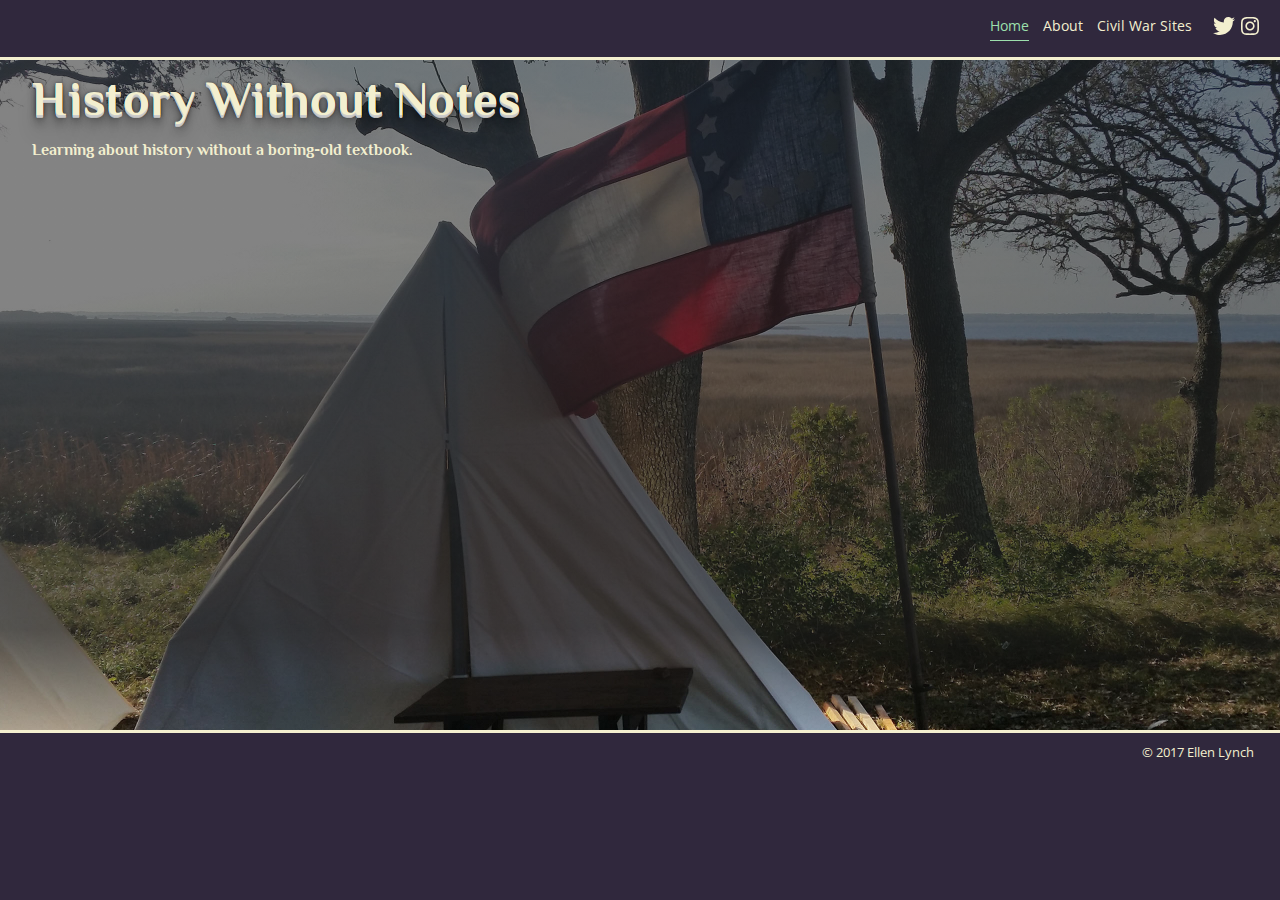
==== index.html @ 3a3dd2ca "Uploading the code and images" ====
<!DOCTYPE html>

<html>
	<head>
		<link rel="stylesheet" type="text/css" href="css/normalize.css" media="all" />
		<link href='https://fonts.googleapis.com/css?family=Open+Sans:400,700|Philosopher' rel='stylesheet' type='text/css'>
		<link rel="stylesheet" type="text/css" href="https://maxcdn.bootstrapcdn.com/font-awesome/4.4.0/css/font-awesome.min.css" media="all">
		<link rel="stylesheet" type="text/css" href="css/history_site.css" media="all" />

		<script src="scripts/jquery-1.11.3.min.js"></script>
		<script src="scripts/example.js"></script>
	</head>

	<body>
			<nav class="nav main-nav">
				<ul>
					<li class="active">Home</li>
					<li>
						<a href="about/index.html">About</a>
					</li>
					<li>
						<a href="cwar/index.html">Civil War Sites</a>
					</li>
					<li class="social-list">
						<a href="https://twitter.com/ellenlynch">
							<svg class="social-icons">
								    <path class="social-path" d="M6.93529412,17.9647059 C15.2558824,17.9647059 19.8088235,11.0647059 19.8088235,5.09117647 C19.8088235,4.89705882 19.8088235,4.70294118 19.8,4.50882353 C20.6823529,3.87352941 21.45,3.07058824 22.0588235,2.16176471 C21.2470588,2.52352941 20.3735294,2.76176471 19.4558824,2.87647059 C20.3911765,2.32058824 21.1058824,1.42941176 21.45,0.370588235 C20.5764706,0.891176471 19.6058824,1.26176471 18.5735294,1.46470588 C17.7441176,0.582352941 16.5705882,0.0352941176 15.2735294,0.0352941176 C12.7764706,0.0352941176 10.7470588,2.06470588 10.7470588,4.56176471 C10.7470588,4.91470588 10.7911765,5.25882353 10.8617647,5.59411765 C7.10294118,5.40882353 3.76764706,3.6 1.53529412,0.864705882 C1.14705882,1.53529412 0.926470588,2.31176471 0.926470588,3.14117647 C0.926470588,4.71176471 1.72941176,6.09705882 2.93823529,6.90882353 C2.19705882,6.88235294 1.5,6.67941176 0.891176471,6.34411765 L0.891176471,6.40588235 C0.891176471,8.59411765 2.45294118,10.4294118 4.51764706,10.8441176 C4.13823529,10.95 3.74117647,11.0029412 3.32647059,11.0029412 C3.03529412,11.0029412 2.75294118,10.9764706 2.47941176,10.9235294 C3.05294118,12.7235294 4.72941176,14.0294118 6.70588235,14.0647059 C5.15294118,15.2823529 3.20294118,16.0058824 1.08529412,16.0058824 C0.723529412,16.0058824 0.361764706,15.9882353 0.00882352941,15.9441176 C2.00294118,17.2147059 4.38529412,17.9647059 6.93529412,17.9647059" id="Shape"></path>
							</svg>

						</a>
					</li>
					<li>
						<a href="https://instagram.com/eclynch/">
							<svg class="social-icons">
								<path class="social-path" d="M9,1.62225 C11.403,1.62225 11.688,1.63125 12.6375,1.67475 C15.0765,1.78575 16.21575,2.943 16.32675,5.364 C16.37025,6.31275 16.3785,6.59775 16.3785,9.00075 C16.3785,11.4045 16.3695,11.68875 16.32675,12.6375 C16.215,15.05625 15.07875,16.21575 12.6375,16.32675 C11.688,16.37025 11.4045,16.37925 9,16.37925 C6.597,16.37925 6.312,16.37025 5.36325,16.32675 C2.91825,16.215 1.785,15.0525 1.674,12.63675 C1.6305,11.688 1.6215,11.40375 1.6215,9 C1.6215,6.597 1.63125,6.31275 1.674,5.36325 C1.78575,2.943 2.922,1.785 5.36325,1.674 C6.31275,1.63125 6.597,1.62225 9,1.62225 L9,1.62225 Z M9,-1.21430643e-16 C6.55575,-1.21430643e-16 6.24975,0.0105 5.28975,0.054 C2.02125,0.204 0.20475,2.0175 0.05475,5.289 C0.0105,6.24975 -4.85722573e-16,6.55575 -4.85722573e-16,9 C-4.85722573e-16,11.44425 0.0105,11.751 0.054,12.711 C0.204,15.9795 2.0175,17.796 5.289,17.946 C6.24975,17.9895 6.55575,18 9,18 C11.44425,18 11.751,17.9895 12.711,17.946 C15.9765,17.796 17.7975,15.9825 17.94525,12.711 C17.9895,11.751 18,11.44425 18,9 C18,6.55575 17.9895,6.24975 17.946,5.28975 C17.799,2.02425 15.98325,0.20475 12.71175,0.05475 C11.751,0.0105 11.44425,-4.85722573e-16 9,-4.85722573e-16 L9,-1.21430643e-16 Z M9,4.3785 C6.44775,4.3785 4.3785,6.44775 4.3785,9 C4.3785,11.55225 6.44775,13.62225 9,13.62225 C11.55225,13.62225 13.6215,11.553 13.6215,9 C13.6215,6.44775 11.55225,4.3785 9,4.3785 Z M9,12 C7.34325,12 6,10.6575 6,9 C6,7.34325 7.34325,6 9,6 C10.65675,6 12,7.34325 12,9 C12,10.6575 10.65675,12 9,12 Z M13.8045,3.11625 C13.2075,3.11625 12.72375,3.6 12.72375,4.19625 C12.72375,4.7925 13.2075,5.27625 13.8045,5.27625 C14.40075,5.27625 14.88375,4.7925 14.88375,4.19625 C14.88375,3.6 14.40075,3.11625 13.8045,3.11625 Z" id="Shape"></path>
							</svg>
						</a>
					</li>
					
				</ul>
			</nav>
			<section class="container">
				<header class="main-header">
						<h1>History Without Notes</h1>
						<h2>Learning about history without a boring-old textbook.</h2>
				</header>
			</section>

		<!--<header class="main-header">
					<h1>History Without Notes</h1>
					<h2>Learning about history without a boring-old textbook.</h2>
		</header>-->
		
		<footer>&copy; 2017 Ellen Lynch</footer>
	</body>
</html>
---- css/history_site.css ----
/*@mixin border-style{
	border-top: 1px solid $colonial-red;
}

@mixin border-bottom-style{
	border-bottom: 1px solid $colonial-red;
}*/
.main-nav ul {
  display: flex;
  justify-content: flex-end;
}

.container {
  border-top: 3px solid #F3EFCF;
  border-bottom: 3px solid #F3EFCF;
  width: 100%;
  margin: 0 0 10px 0;
  height: 670px;
  background: no-repeat center center fixed;
  -webkit-background-size: cover;
  -moz-background-size: cover;
  -o-background-size: cover;
  background-size: cover;
}

.main-header {
  margin-top: 0;
  background: linear-gradient(to top, rgba(30, 30, 30, 0), rgba(30, 30, 30, 0.55) 15%);
  opacity: 1;
  color: #F3EFCF;
  width: 100%;
  height: 100%;
}

.main-header h1 {
  padding: 12px 2.5%;
  font-size: 3em;
}

@media screen and (max-width: 989px) {
  .main-header h1 {
    font-size: 2.3em;
  }
}

.main-header h2 {
  margin-top: 0;
  margin-bottom: 0;
  font-size: 1em;
  display: inline-block;
  font-family: "Philosopher", sans-serif;
  padding: 0 2.5% 13px 2.5%;
  color: #F3EFCF;
}

@media screen and (max-width: 989px) {
  .main-header h2 {
    font-size: .85em;
  }
}

.photo-slider {
  padding: 35px 7% 15px 7%;
  background: #6A5E72;
  border-top: 3px solid #F3EFCF;
  border-bottom: 3px solid #F3EFCF;
}

.subpage-header {
  margin-top: 15px;
  margin-bottom: 15px;
  display: flex;
  flex-wrap: wrap;
  justify-content: space-between;
}

.subpage-header h1 {
  float: left;
  font-size: 2.5em;
  padding: 0 2.5%;
  color: #F3EFCF;
}

.flexslider {
  width: 90%;
  margin: 0 auto;
  border: none;
  background: transparent;
}

.flex-active-slide img {
  border: 1px solid #9DE0AD;
}

.flex-control-paging li a {
  background: rgba(157, 224, 173, 0.3);
}

.flex-control-paging li a:hover {
  background: #9DE0AD;
}

.flex-control-paging li a.flex-active {
  background: #9DE0AD;
}

.flex-caption {
  color: #F3EFCF;
  margin: 0;
  padding: 15px 0;
}

.flex-control-nav {
  position: relative;
  bottom: 0;
  text-align: center;
  margin-top: 5px;
  margin-bottom: 20px;
}

.flex-direction-nav a:before {
  color: #9DE0AD;
}

@media screen and (max-width: 989px) {
  .photo-slider {
    padding-right: .8em;
    padding-left: .8em;
  }
  .flexslider .flex-direction-nav .flex-prev {
    left: 0;
  }
  .flexslider .flex-direction-nav .flex-next {
    right: 0;
  }
  .flex-direction-nav a {
    width: 20px;
    height: 20px;
  }
  .flex-direction-nav a:before {
    font-size: 20px;
  }
}

.structure {
  clear: both;
  padding: 25px 7% 25px 7%;
  border-top: 3px solid #F3EFCF;
  border-bottom: 3px solid #F3EFCF;
  display: flex;
  flex-wrap: wrap;
  justify-content: space-around;
  background: linear-gradient(115deg, #6A5E72 50%, #547980 80%);
}

.about {
  color: #F3EFCF;
  width: 40%;
  padding-right: 2em;
}

.about-photo {
  width: 400px;
  height: 562px;
}

.about-photo-image {
  width: 100%;
  height: 100%;
  border: 1px solid #9DE0AD;
  box-shadow: 5px 5px 30px 0px #323232;
}

@media screen and (max-width: 989px) {
  .structure {
    background: linear-gradient(115deg, #6A5E72 70%, #547980 80%);
  }
  .about {
    color: #F3EFCF;
    width: 100%;
    padding-right: 0;
  }
  .about-photo {
    margin-top: 25px;
    width: 300px;
    height: 421px;
  }
}

body {
  background-color: #30283D;
  font-family: "Open Sans", sans-serif;
  color: #fff;
}

.main-header h1, .subpage-header h1 {
  font-family: "Philosopher", sans-serif;
  margin: 0;
  /*display: inline-block;
     float: left;*/
  text-shadow: 0 1px 0 #ccc, 0 2px 0 #c9c9c9, 0 3px 0 #bbb, 0 2px 0 #b9b9b9, 0 2px 0 #aaa, 0 2px 1px rgba(0, 0, 0, 0.5), 0 0 5px rgba(0, 0, 0, 0.3), 0 1px 3px rgba(0, 0, 0, 0.3), 0 3px 5px rgba(0, 0, 0, 0.2), 0 5px 10px rgba(0, 0, 0, 0.25), 0 10px 10px rgba(0, 0, 0, 0.2), 0 20px 20px rgba(0, 0, 0, 0.15);
  letter-spacing: .01em;
}

.nav {
  text-align: right;
}

.nav ul {
  list-style: none;
}

.nav li {
  display: inline-block;
  font-size: .875em;
  margin-right: 1em;
}

.nav li a {
  color: #F3EFCF;
  text-decoration: none;
}

.nav li a:hover {
  color: #9DE0AD;
}

.nav li.social-list {
  margin-right: .2em;
  margin-left: .5em;
}

.social-icons {
  height: 20px;
  width: 25px;
  vertical-align: middle;
}

.social-path {
  fill: #F3EFCF;
}

.social-path:hover {
  fill: #9DE0AD;
}

.social-icons.first-social {
  margin-left: 20px;
}

.active {
  border-bottom: 1px solid #9DE0AD;
  padding-bottom: 5px;
  color: #9DE0AD;
}

.body-link {
  color: #9DE0AD;
  text-decoration: none;
}

footer {
  font-size: .8em;
  text-align: right;
  margin-bottom: 5px;
  margin-right: 2%;
  color: #F3EFCF;
  height: 35px;
  margin-top: 10px;
}

footer:after {
  content: "";
  display: table;
  clear: both;
}
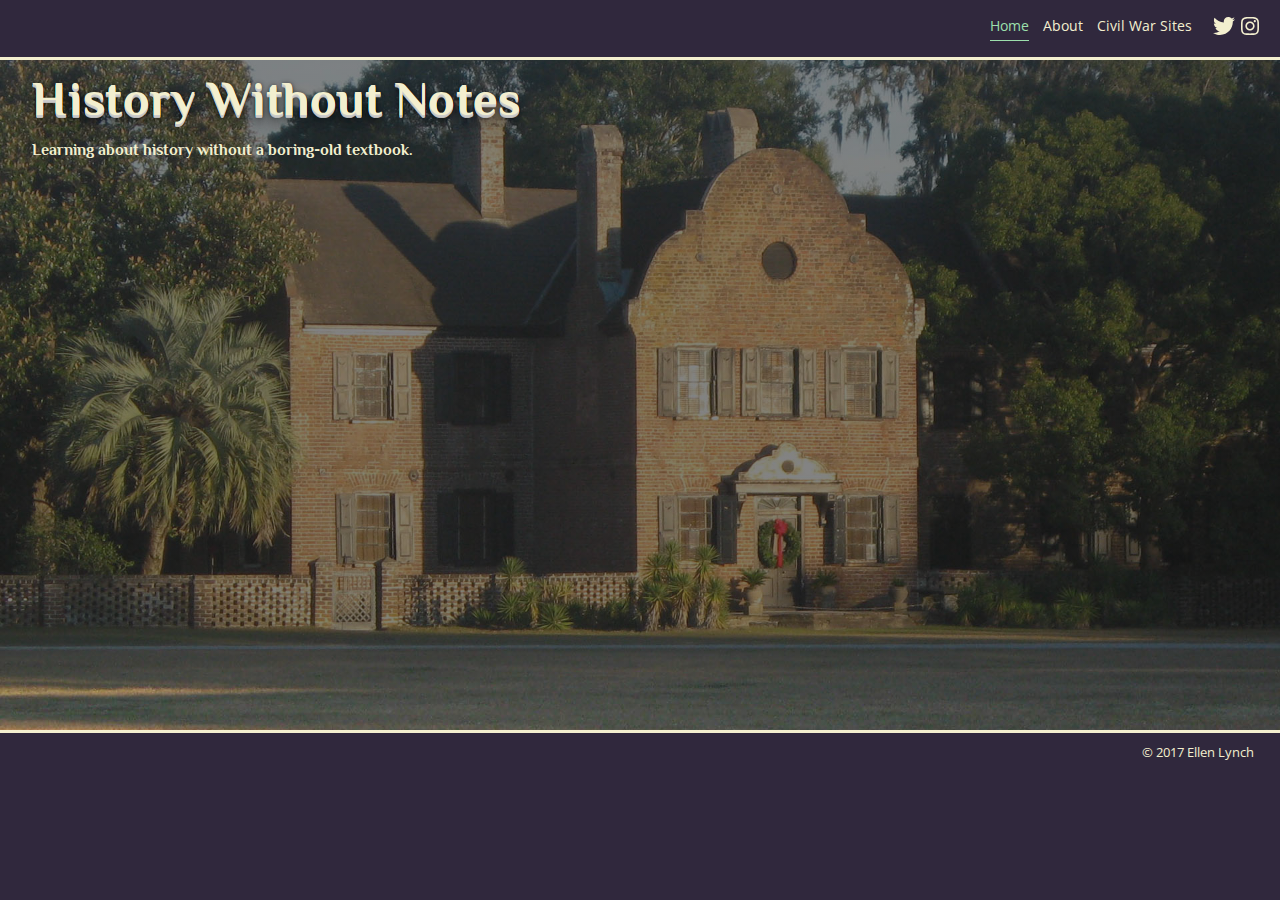
==== commit 0f090c1c: "updates to the code" ====
--- a/index.html
+++ b/index.html
@@ -6,12 +6,29 @@
 		<link href='https://fonts.googleapis.com/css?family=Open+Sans:400,700|Philosopher' rel='stylesheet' type='text/css'>
 		<link rel="stylesheet" type="text/css" href="https://maxcdn.bootstrapcdn.com/font-awesome/4.4.0/css/font-awesome.min.css" media="all">
 		<link rel="stylesheet" type="text/css" href="css/history_site.css" media="all" />
-
 		<script src="scripts/jquery-1.11.3.min.js"></script>
 		<script src="scripts/example.js"></script>
+
 	</head>
 
 	<body>
+		<div class="spinner-frame">
+		  <div class="spinner">
+		      <div class="spin-line"></div>
+		      <div class="spin-line"></div>
+		      <div class="spin-line"></div>
+		      <div class="spin-line"></div>
+		      <div class="spin-line"></div>
+		      <div class="spin-line"></div>
+		      <div class="spin-line"></div>
+		      <div class="spin-line"></div>
+		      <div class="spin-line"></div>
+		      <div class="spin-line"></div>
+		      <div class="spin-line"></div>
+		      <div class="spin-line"></div>
+		  </div>
+		</div>
+
 			<nav class="nav main-nav">
 				<ul>
 					<li class="active">Home</li>
--- a/css/history_site.css
+++ b/css/history_site.css
@@ -5,6 +5,153 @@
 @mixin border-bottom-style{
 	border-bottom: 1px solid $colonial-red;
 }*/
+.spinner-frame {
+  position: fixed;
+  top: 0;
+  left: 0;
+  right: 0;
+  bottom: 0;
+  width: 100%;
+  height: 100%;
+  z-index: 1000;
+}
+
+.spinner {
+  position: absolute;
+  top: 48%;
+  left: 48%;
+  font-size: 2em;
+  width: 5rem;
+  -webkit-animation: spinicon 1s infinite steps(12);
+  -webkit-transform-origin: 0.1em 0.9em;
+  -moz-animation: spinicon 1s infinite steps(12);
+  -moz-transform-origin: 0.1em 0.9em;
+  -ms-animation: spinicon 1s infinite steps(12);
+  -ms-transform-origin: 0.1em 0.9em;
+  animation: spinicon 1s infinite steps(12);
+  transform-origin: 0.1em 0.9em;
+}
+
+.spin-line {
+  position: absolute;
+  width: .15em;
+  height: .48em;
+  background: white;
+  border-top-left-radius: 1px;
+  border-top-right-radius: 1px;
+  border-bottom-right-radius: 1px;
+  border-bottom-left-radius: 1px;
+  -webkit-transform-origin: 0.1em 0.9em;
+  -moz-transform-origin: 0.1em 0.9em;
+  -ms-transform-origin: 0.1em 0.9em;
+  transform-origin: 0.1em 0.9em;
+}
+
+.spin-line:nth-of-type(1) {
+  opacity: .05;
+  -webkit-transform: rotate(0deg);
+  -moz-transform: rotate(0deg);
+  -ms-transform: rotate(0deg);
+  transform: rotate(0deg);
+}
+
+.spin-line:nth-of-type(2) {
+  opacity: .1;
+  -webkit-transform: rotate(30deg);
+  -moz-transform: rotate(30deg);
+  -ms-transform: rotate(30deg);
+  transform: rotate(30deg);
+}
+
+.spin-line:nth-of-type(3) {
+  opacity: .15;
+  -webkit-transform: rotate(60deg);
+  -moz-transform: rotate(60deg);
+  -ms-transform: rotate(60deg);
+  transform: rotate(60deg);
+}
+
+.spin-line:nth-of-type(4) {
+  opacity: .2;
+  -webkit-transform: rotate(90deg);
+  -moz-transform: rotate(90deg);
+  -ms-transform: rotate(90deg);
+  transform: rotate(90deg);
+}
+
+.spin-line:nth-of-type(5) {
+  opacity: .3;
+  -webkit-transform: rotate(120deg);
+  -moz-transform: rotate(120deg);
+  -ms-transform: rotate(120deg);
+  transform: rotate(120deg);
+}
+
+.spin-line:nth-of-type(6) {
+  opacity: .4;
+  -webkit-transform: rotate(150deg);
+  -moz-transform: rotate(150deg);
+  -ms-transform: rotate(150deg);
+  transform: rotate(150deg);
+}
+
+.spin-line:nth-of-type(7) {
+  opacity: .5;
+  -webkit-transform: rotate(180deg);
+  -moz-transform: rotate(180deg);
+  -ms-transform: rotate(180deg);
+  transform: rotate(180deg);
+}
+
+.spin-line:nth-of-type(8) {
+  opacity: .6;
+  -webkit-transform: rotate(210deg);
+  -moz-transform: rotate(210deg);
+  -ms-transform: rotate(210deg);
+  transform: rotate(210deg);
+}
+
+.spin-line:nth-of-type(9) {
+  opacity: .7;
+  -webkit-transform: rotate(240deg);
+  -moz-transform: rotate(240deg);
+  -ms-transform: rotate(240deg);
+  transform: rotate(240deg);
+}
+
+.spin-line:nth-of-type(10) {
+  opacity: .7;
+  -webkit-transform: rotate(270deg);
+  -moz-transform: rotate(270deg);
+  -ms-transform: rotate(270deg);
+  transform: rotate(270deg);
+}
+
+.spin-line:nth-of-type(11) {
+  opacity: .8;
+  -webkit-transform: rotate(300deg);
+  -moz-transform: rotate(300deg);
+  -ms-transform: rotate(300deg);
+  transform: rotate(300deg);
+}
+
+.spin-line:nth-of-type(12) {
+  opacity: 1;
+  -webkit-transform: rotate(330deg);
+  -moz-transform: rotate(330deg);
+  -ms-transform: rotate(330deg);
+  transform: rotate(330deg);
+}
+
+@-webkit-keyframes spinicon {
+  0% {
+    -webkit-transform: rotate(0deg);
+  }
+  100% {
+    -webkit-transform: rotate(360deg);
+  }
+}
+
 .main-nav ul {
   display: flex;
   justify-content: flex-end;
